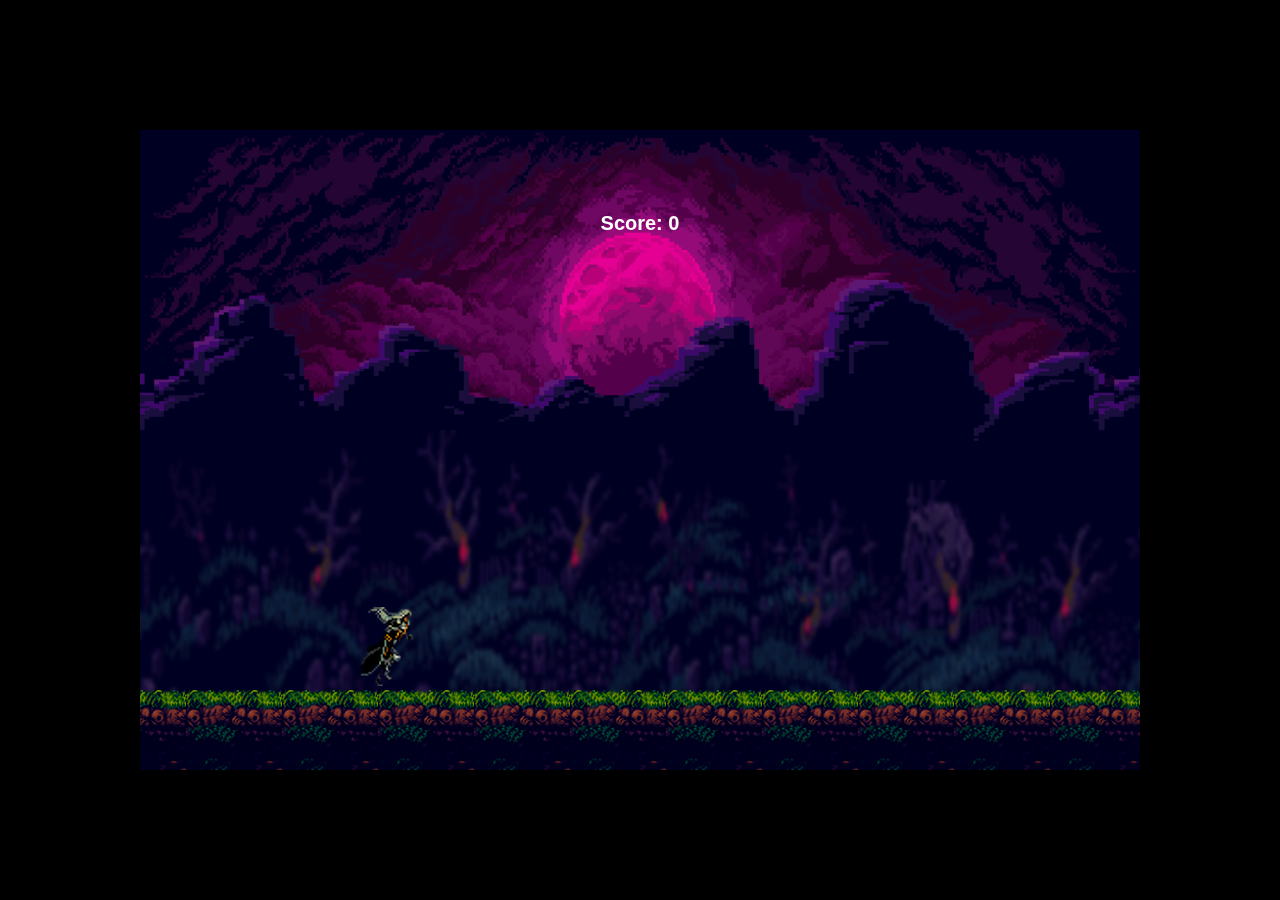
==== index.html @ b04d08e5 "Se comodan funciones" ====
<html lang="en">

<head>
    <meta charset="UTF-8">
    <link rel="stylesheet" href="style.css">
    <meta name="viewport" content="width=device-width, initial-scale=1.0">
    <meta http-equiv="X-UA-Compatible" content="ie=edge">
    <title>Nightmare Runner</title>
</head>



<embed src="music.mp3" autostart="true" loop="true" hidden="true">


<body>
    <canvas id="canvas" width="1000" height="640"></canvas>

    <script src="Game.js"></script>
    <script src="Player.js"></script>
    <script src="Enemies.js"></script>


    <!-- <button  id = "lol" 3onclick="myFunction()">Click me</button> -->

</body>

</html>
---- style.css ----
canvas{


	margin: auto;
	position:absolute;
	top:0;
    bottom:0;
    border: black solid;
	right:0;
    left:0;
    
}

body{

	background: black;
	
	}
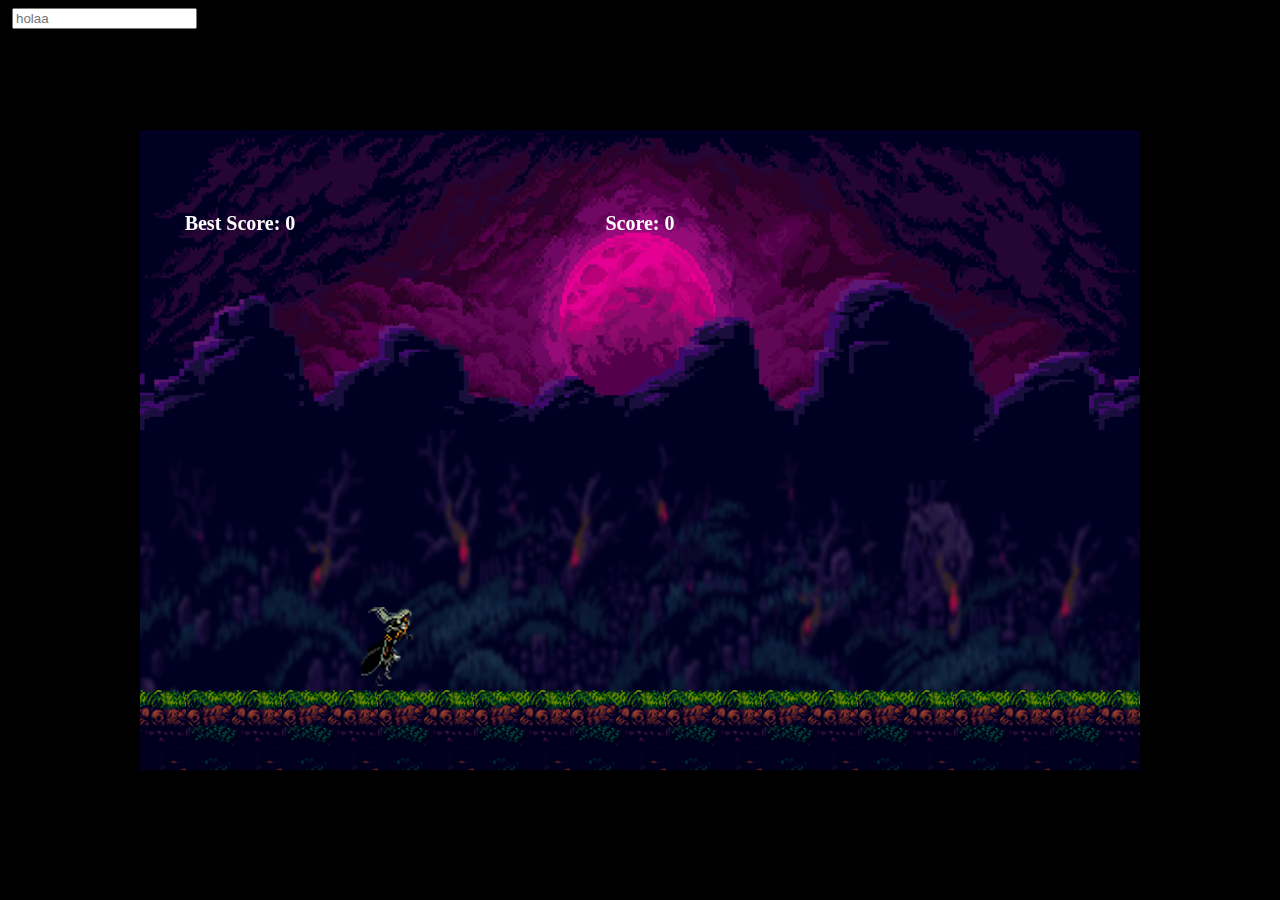
==== commit 1a3fa463: "Se modifica el tamaño de los enemigos para que sea proporcional con el personaje" ====
--- a/index.html
+++ b/index.html
@@ -15,14 +15,12 @@
 
 <body>
     <canvas id="canvas" width="1000" height="640"></canvas>
+    <input type="text" placeholder="holaa">
 
     <script src="Game.js"></script>
     <script src="Player.js"></script>
     <script src="Enemies.js"></script>
 
-
-    <!-- <button  id = "lol" 3onclick="myFunction()">Click me</button> -->
-
 </body>
 
 </html>--- a/style.css
+++ b/style.css
@@ -1,4 +1,8 @@
 
+@font-face{
+	font-family: 'Freckle Face', cursive;
+	src:url('https://fonts.googleapis.com/css?family=Freckle+Face');
+}
 
 canvas{
 
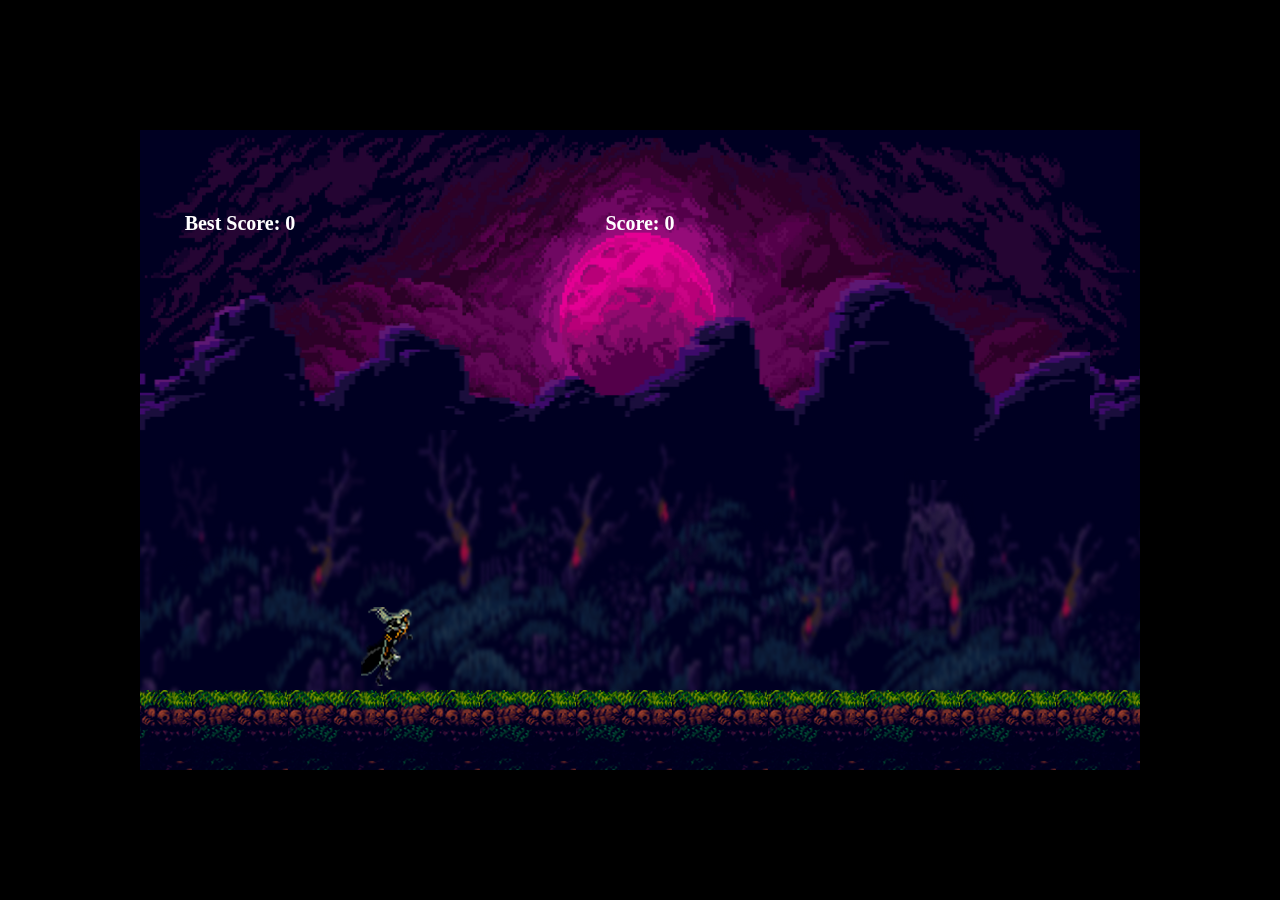
==== commit 9b172c5c: "Se elimina textbox de prueba" ====
--- a/index.html
+++ b/index.html
@@ -15,7 +15,6 @@
 
 <body>
     <canvas id="canvas" width="1000" height="640"></canvas>
-    <input type="text" placeholder="holaa">
 
     <script src="Game.js"></script>
     <script src="Player.js"></script>
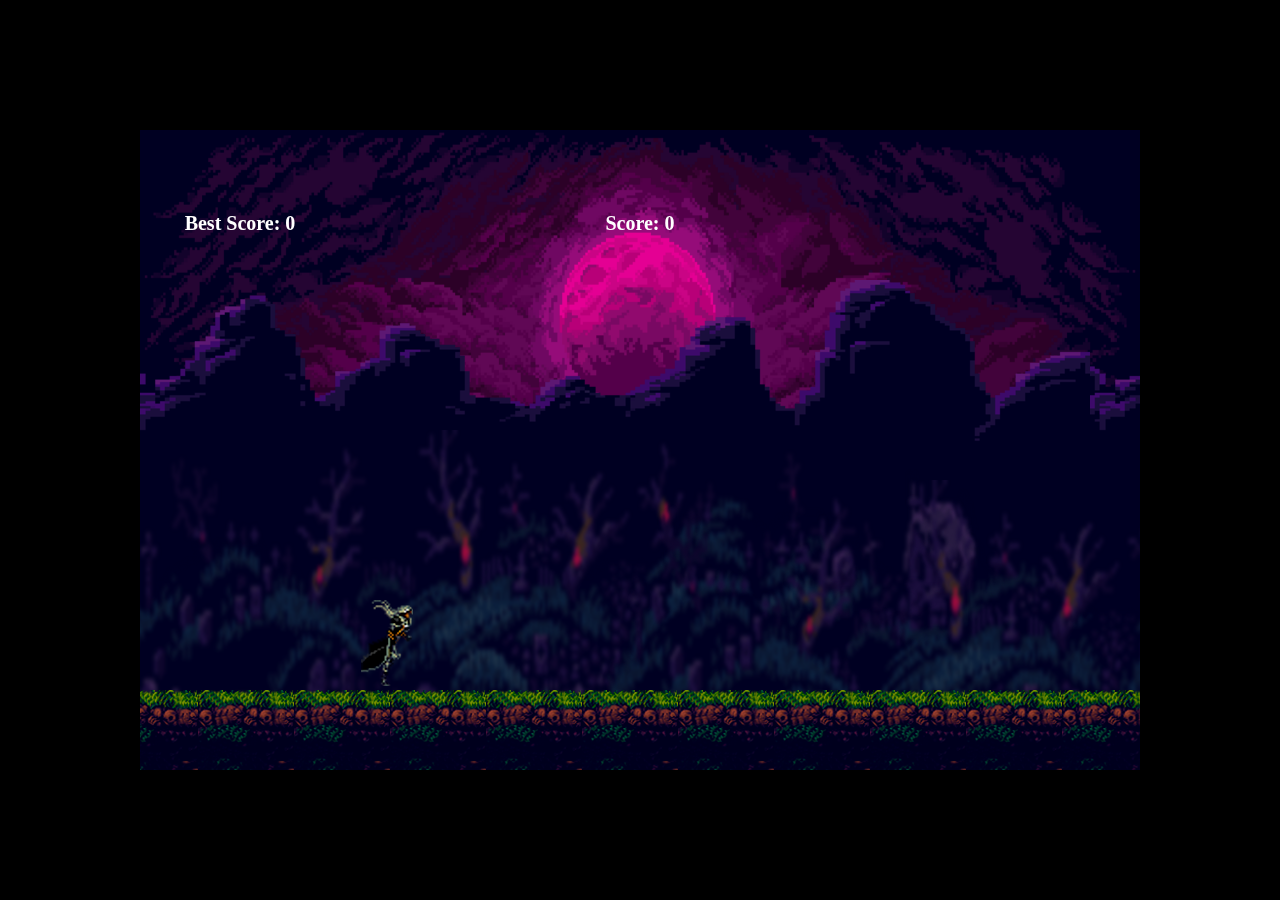
==== commit bade7d8b: ""changes"" ====
--- a/index.html
+++ b/index.html
@@ -2,23 +2,21 @@
 
 <head>
     <meta charset="UTF-8">
-    <link rel="stylesheet" href="style.css">
+    <link rel="stylesheet" href="Css/style.css">
     <meta name="viewport" content="width=device-width, initial-scale=1.0">
     <meta http-equiv="X-UA-Compatible" content="ie=edge">
     <title>Nightmare Runner</title>
 </head>
 
 
+<body>
 
-<embed src="music.mp3" autostart="true" loop="true" hidden="true">
-
-
-<body>
-    <canvas id="canvas" width="1000" height="640"></canvas>
-
-    <script src="Game.js"></script>
-    <script src="Player.js"></script>
-    <script src="Enemies.js"></script>
+    <audio id="song" src="Sound/music.mp3" muted></audio>
+    <canvas id="canvas" width="1000" height="640" style="display:block"></canvas>
+    <script src="Js/Game.js"></script>
+    <script src="Js/Player.js"></script>
+    <script src="Js/Enemies.js"></script>
+    <script src="https://ajax.googleapis.com/ajax/libs/jquery/3.3.1/jquery.min.js"></script>
 
 </body>
 
--- a/Css/style.css
+++ b/Css/style.css
@@ -0,0 +1,24 @@
+
+@font-face{
+	font-family: 'Freckle Face', cursive;
+	src:url('https://fonts.googleapis.com/css?family=Freckle+Face');
+}
+
+canvas{
+
+
+	margin: auto;
+	position:absolute;
+	top:0;
+    bottom:0;
+    border: black solid;
+	right:0;
+    left:0;
+    
+}
+
+body{
+
+	background: black;
+	
+	}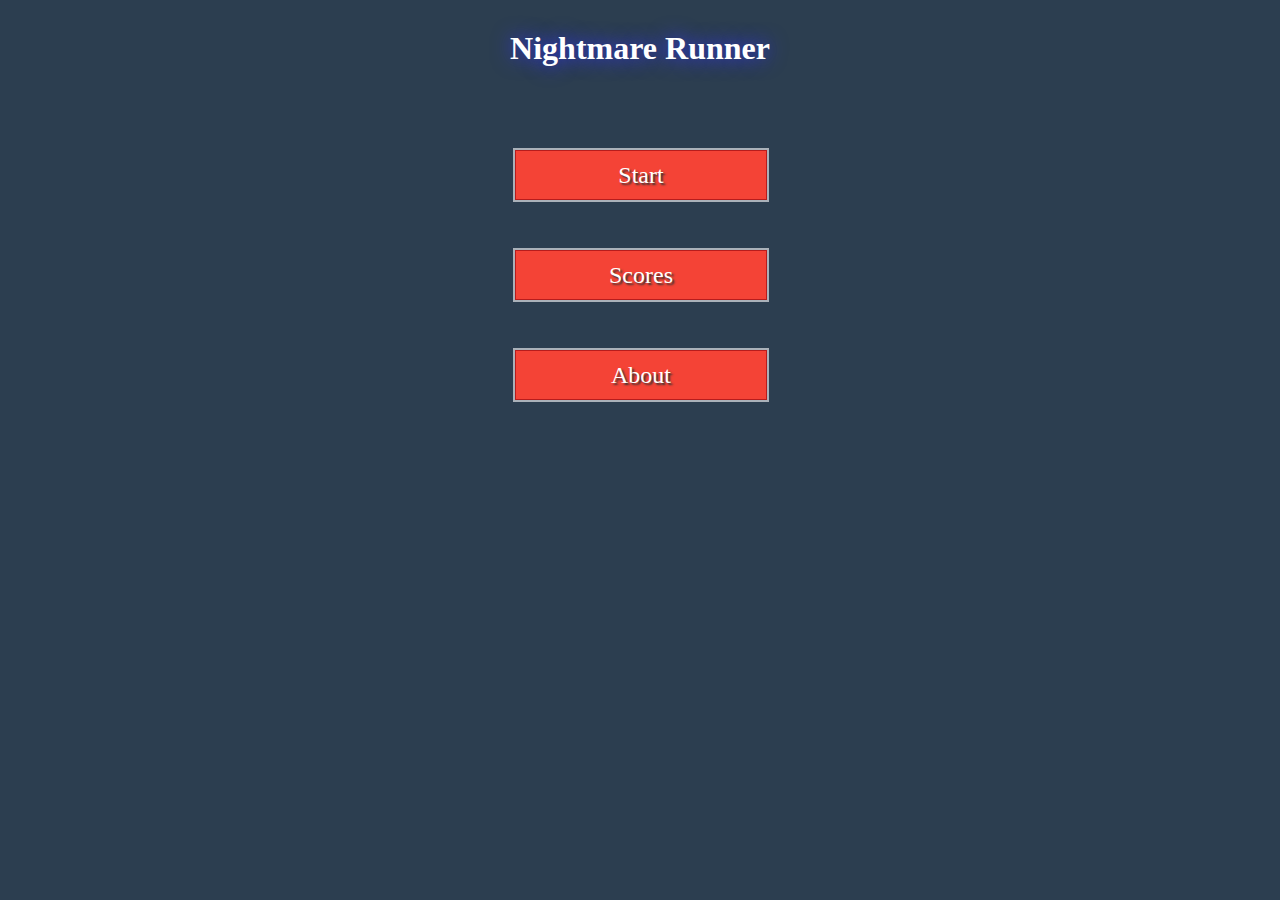
==== commit 14c634a3: "Se agrega primera versión de Menu" ====
--- a/index.html
+++ b/index.html
@@ -2,22 +2,24 @@
 
 <head>
     <meta charset="UTF-8">
-    <link rel="stylesheet" href="Css/style.css">
     <meta name="viewport" content="width=device-width, initial-scale=1.0">
     <meta http-equiv="X-UA-Compatible" content="ie=edge">
-    <title>Nightmare Runner</title>
+    <link rel="stylesheet" href="Css/menu.css">
+    <title>Nightmare-Runner</title>
+
 </head>
 
+<body class="c-body">
+    <div class="menu">
+        <h1 class="title">Nightmare Runner</h1>
+        <ul>
+            <li id="start" class="button button--start">Start</li>
+            <li class="button button--scores">Scores</li>
+            <li class="button button--about">About</li>
+        </ul>
+    </div>
 
-<body>
-
-    <audio id="song" src="Sound/music.mp3" muted></audio>
-    <canvas id="canvas" width="1000" height="640" style="display:block"></canvas>
-    <script src="Js/Game.js"></script>
-    <script src="Js/Player.js"></script>
-    <script src="Js/Enemies.js"></script>
-    <script src="https://ajax.googleapis.com/ajax/libs/jquery/3.3.1/jquery.min.js"></script>
-
+    <script src="Js/Menu.js"></script>
 </body>
 
 </html>--- a/Css/menu.css
+++ b/Css/menu.css
@@ -0,0 +1,43 @@
+.c-body {
+  color: #fff;
+  background: #2c3e50;
+}
+.button--start {
+  top: 150px;
+}
+.button--scores {
+  top: 250px;
+}
+.button--about {
+  top: 350px;
+}
+.title {
+  margin: 30px auto;
+  text-align: center;
+  text-shadow: #33f 0 0 20px;
+}
+.button {
+  list-style: none;
+  width: 250px;
+  height: 48px;
+  line-height: 48px;
+  text-align: center;
+  position: absolute;
+  left: calc(50% - 125px);
+  border: 1px solid #b71c1c;
+  background-color: #f44336;
+  font-size: 24px;
+  text-shadow: #333 2px 2px 2px;
+  cursor: pointer;
+  box-shadow: inset 0 0 20px rgba(255, 255, 255, 0);
+  outline: 2px solid;
+  outline-color: rgba(255, 255, 255, .6);
+  transition: outline 2s, box-shadow 2s, text-shadow 2s cubic-bezier(0.19, 1, 0.22, 1);
+}
+.button:hover {
+  box-shadow: inset 0 0 20px rgba(255, 255, 255, .5), 0 0 20px rgba(255, 255, 255, 1);
+  outline-color: rgba(255, 255, 255, 0);
+  outline-offset: 25px;
+  text-shadow: #427388 1px 1px 2px;
+  transition: all 1s cubic-bezier(0.19, 1, 0.22, 1);
+}
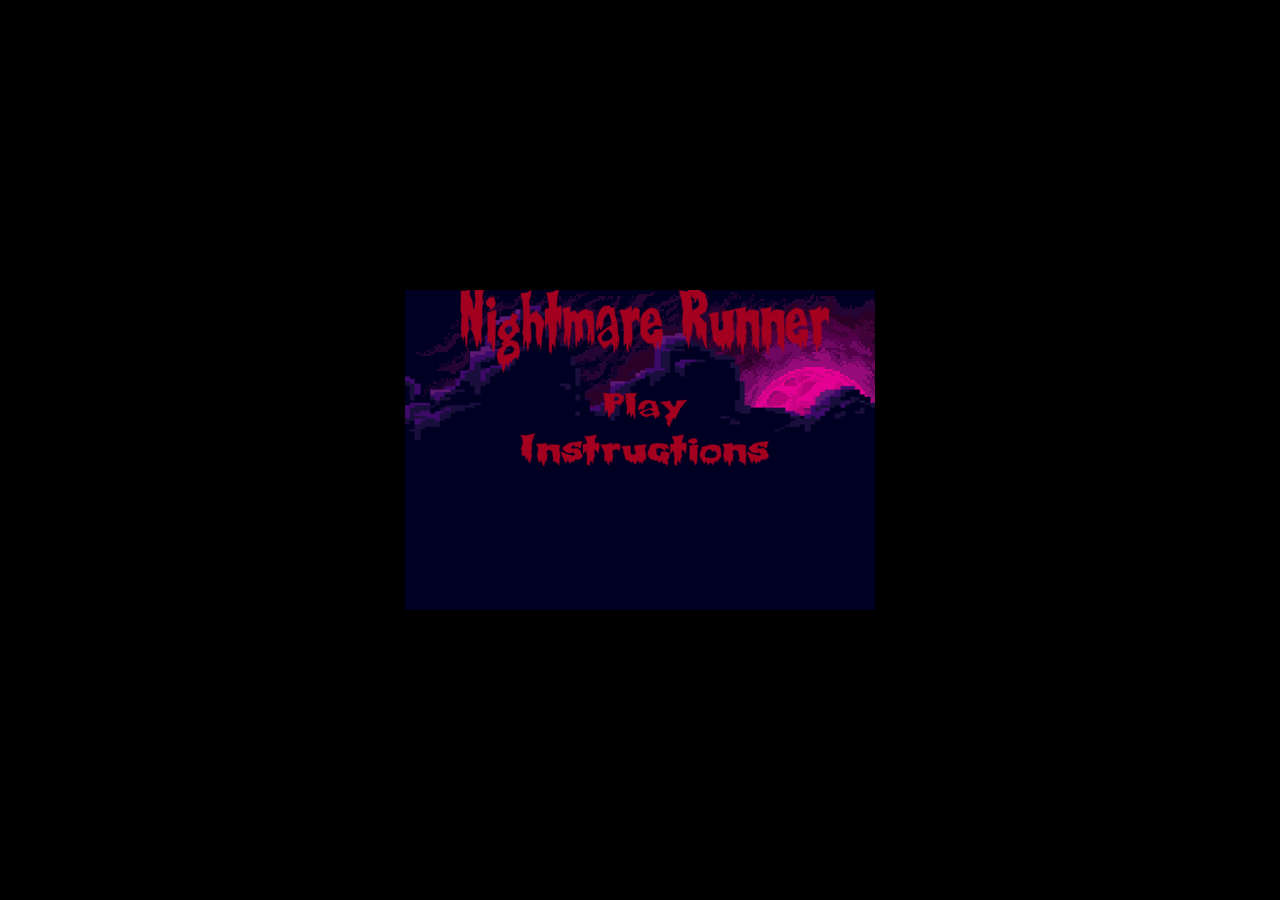
==== commit 931ae602: "Se agrega Menu de inicio" ====
--- a/index.html
+++ b/index.html
@@ -1,24 +1,13 @@
-<html lang="en">
+<!DOCTYPE html>
+<html>
 
 <head>
-    <meta charset="UTF-8">
-    <meta name="viewport" content="width=device-width, initial-scale=1.0">
-    <meta http-equiv="X-UA-Compatible" content="ie=edge">
+    <title>Nightmare Runner</title>
     <link rel="stylesheet" href="Css/menu.css">
-    <title>Nightmare-Runner</title>
-
 </head>
 
-<body class="c-body">
-    <div class="menu">
-        <h1 class="title">Nightmare Runner</h1>
-        <ul>
-            <li id="start" class="button button--start">Start</li>
-            <li class="button button--scores">Scores</li>
-            <li class="button button--about">About</li>
-        </ul>
-    </div>
-
+<body>
+    <canvas id="myCanvas" width="470" height="320"></canvas>
     <script src="Js/Menu.js"></script>
 </body>
 
--- a/Css/menu.css
+++ b/Css/menu.css
@@ -1,43 +1,24 @@
-.c-body {
-  color: #fff;
-  background: #2c3e50;
+
+@font-face{
+	font-family: 'Freckle Face', cursive;
+	src:url('https://fonts.googleapis.com/css?family=Freckle+Face');
 }
-.button--start {
-  top: 150px;
+
+canvas{
+
+
+	margin: auto;
+	position:absolute;
+	top:0;
+    bottom:0;
+    border: black solid;
+	right:0;
+    left:0;
+    
 }
-.button--scores {
-  top: 250px;
-}
-.button--about {
-  top: 350px;
-}
-.title {
-  margin: 30px auto;
-  text-align: center;
-  text-shadow: #33f 0 0 20px;
-}
-.button {
-  list-style: none;
-  width: 250px;
-  height: 48px;
-  line-height: 48px;
-  text-align: center;
-  position: absolute;
-  left: calc(50% - 125px);
-  border: 1px solid #b71c1c;
-  background-color: #f44336;
-  font-size: 24px;
-  text-shadow: #333 2px 2px 2px;
-  cursor: pointer;
-  box-shadow: inset 0 0 20px rgba(255, 255, 255, 0);
-  outline: 2px solid;
-  outline-color: rgba(255, 255, 255, .6);
-  transition: outline 2s, box-shadow 2s, text-shadow 2s cubic-bezier(0.19, 1, 0.22, 1);
-}
-.button:hover {
-  box-shadow: inset 0 0 20px rgba(255, 255, 255, .5), 0 0 20px rgba(255, 255, 255, 1);
-  outline-color: rgba(255, 255, 255, 0);
-  outline-offset: 25px;
-  text-shadow: #427388 1px 1px 2px;
-  transition: all 1s cubic-bezier(0.19, 1, 0.22, 1);
-}
+
+body{
+
+	background: black;
+	
+	}